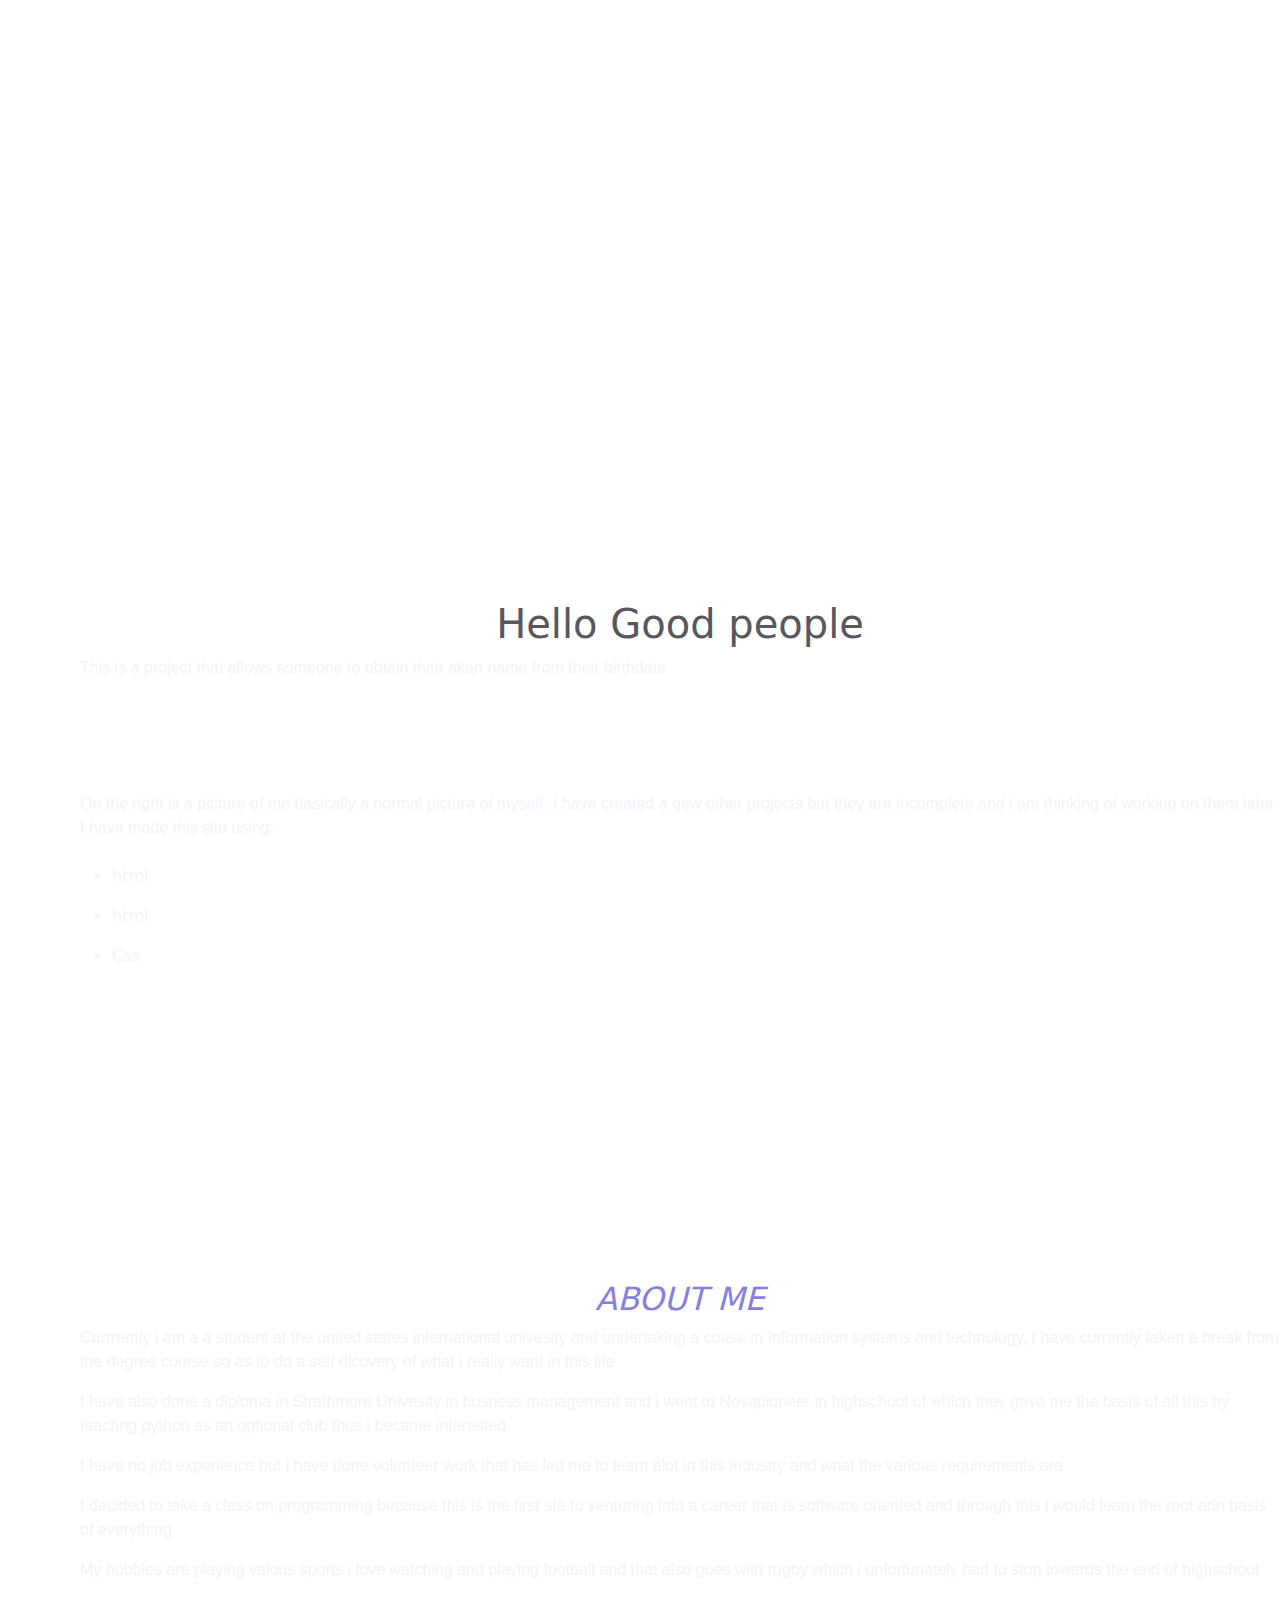
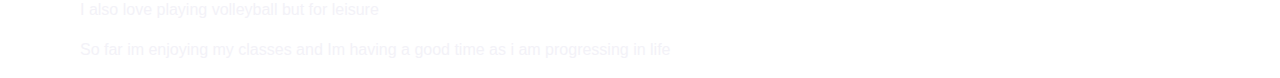
==== akaj.html @ f852f684 "add first files" ====
<!DOCTYPE html>
<html>
  <head>
    <title>AKAN NAME</title>

   
    <link rel="stylesheet" href="akaj.css">

    <link rel="stylesheet" type="text/css" href="css/bootstrap.css">

    <style>
    
       
        </style>
        </head>
        <body>

         
        </body>
    
    
  </head>
 
  <body>
    <div style = "position:absolute; left:80px; top:600px">
    <h1>Hello Good people</h1>
    
    <p>This is a project that allows someone to obtain their akan name from their birthdate </p>
    
    <br>
    <br>  
    <br>
    <br>
  
  
  <p2>On the right is a picture of me basically a normal picture of myself.</p2>

  <p2>I have created a gew other projects but they are incomplete and i am thinking of working on them later </p2>

<br> 
  <p> I have made this site using:</p>
  <ul>
    <li>html</li>
    <li>html </li>
    <li>Css</li>
    
  </ul>

<br>
<br>
<br>
<br>
<br>
<br>
<br>
<br>
<br>
<br>
<br>
<br>

    <h2>ABOUT ME</h2>
  

  <p> Currrently i am a a student at the united states international univesity and undertaking a couse in Information systems and technology, I have currently taken a break from the degree course so as to do a self dicovery of what i really want in this life</p>
  <p>I have also done a diploma in Strathmore Univesity in busness management and i went to Novapioneer in highschool of which they gave me the basis of all this by teachng python as an optional club thus i became interested. </p>
  <p>I have no job experience but i have done volunteer work that has led me to learn alot in this industry and what the various requirements are</p>
  <p>I decided to take a class on programming because this is the first ste to venturing into a career that is software oriented and through this i would learn the root adn basis of everything</p>
  <p> My hobbies are playing vaious sports i love watching and playing football and that also goes with rugby which i unfortunately had to  stop towards the end of highschool</p>
  <p> I also love playing volleyball but for leisure </p>
  <p>So far im enjoying my classes and Im having a good time as i am progressing in life</p>
  
</body>
</div>   
    
  
</html>
---- akaj.css ----
#wrapperHeader{
    position: relative;
    background-image:url(images/header.png);
  }
  
  #header{
    left: 50%;
    margin-left: -500px;
    background:url(images/logo.png) no-repeat;
    width:1000px;
    height:200px;
  }
  body {
    background-color: rgb(15, 15, 15);
  }
   
  h1 {
  
    color: rgb(87, 87, 94);
    text-align: center;
  }
  h2 {
    color: rgb(134, 127, 224);
    font-style: italic;
    text-align: center;
  }
  p {
    font-family: sans-serif;
    color: rgb(243, 242, 248);
  }
  
  p2 {
    font-family: sans-serif;
    color: rgb(243, 242, 248);
  }
  ul {
    line-height: 40px;
    color: rgb(243, 242, 248);

  }
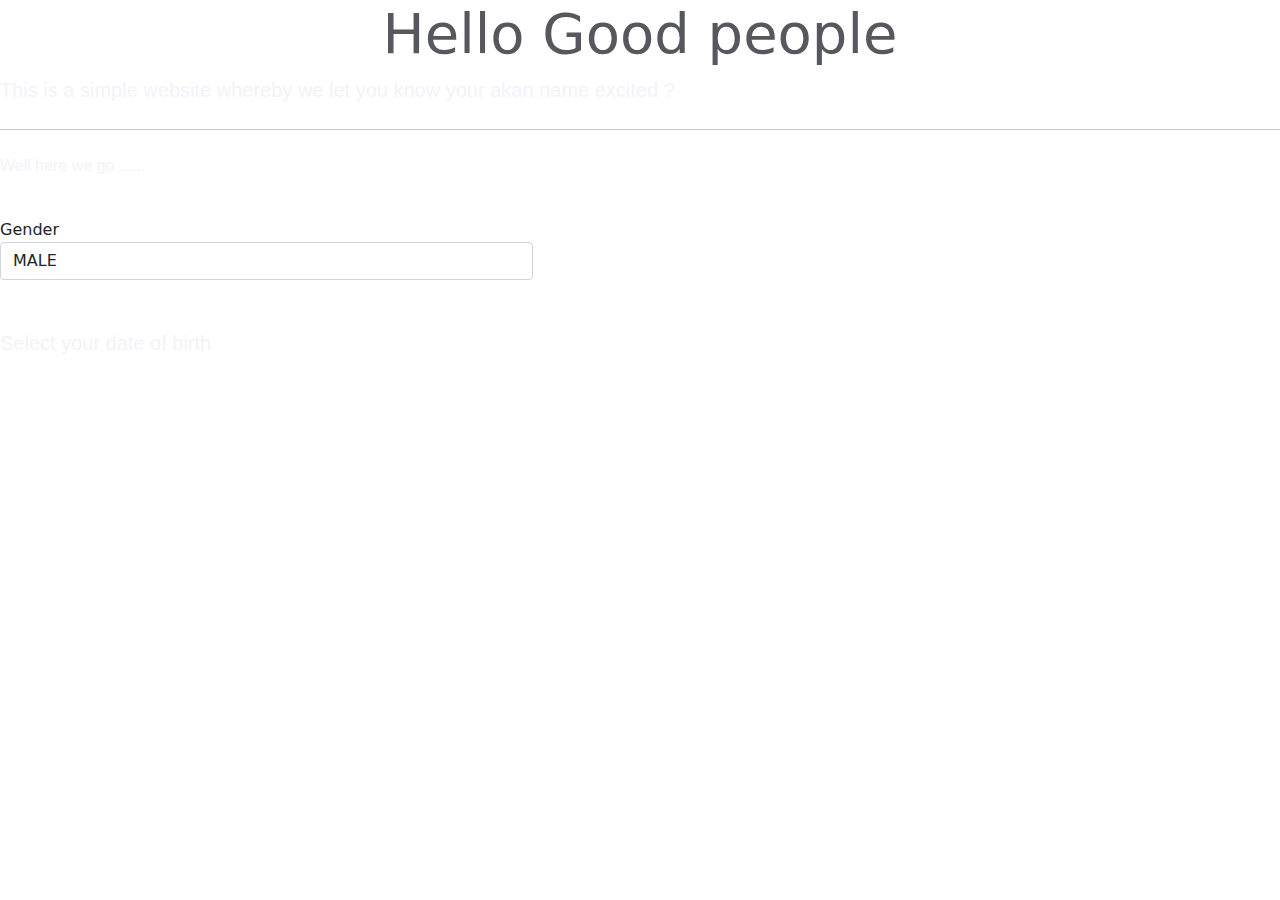
==== commit a5a1c159: "select date of birth" ====
--- a/akaj.html
+++ b/akaj.html
@@ -1,12 +1,13 @@
 <!DOCTYPE html>
 <html>
   <head>
-    <title>AKAN NAME</title>
+    <title>AKAN</title>
 
    
     <link rel="stylesheet" href="akaj.css">
 
     <link rel="stylesheet" type="text/css" href="css/bootstrap.css">
+    
 
     <style>
     
@@ -22,54 +23,36 @@
   </head>
  
   <body>
-    <div style = "position:absolute; left:80px; top:600px">
-    <h1>Hello Good people</h1>
+    <div class="jumbotron">
+      <h1 class="display-4">Hello Good people</h1>
+      <p class="lead">This is a simple website whereby we let you know your akan name excited ?</p>
+      <hr class="my-4">
+      <p>Well here we go ......</p>
+      <br>
+
+    </div>
+    <div class="form-group col-md-5">
+      <label for="inputState">Gender</label>
+      <select id="inputState" class="form-control">
+        
+        <option>MALE</option>
+        <option>FEMALE</option>
+      </select>
+      </div>
+
+      <br>
+      <br>
+      <p class="lead">Select your date of birth</p>
     
-    <p>This is a project that allows someone to obtain their akan name from their birthdate </p>
+     
+    </ul>
+  </div>
+</div>
+
     
-    <br>
-    <br>  
-    <br>
-    <br>
-  
-  
-  <p2>On the right is a picture of me basically a normal picture of myself.</p2>
 
-  <p2>I have created a gew other projects but they are incomplete and i am thinking of working on them later </p2>
-
-<br> 
-  <p> I have made this site using:</p>
-  <ul>
-    <li>html</li>
-    <li>html </li>
-    <li>Css</li>
-    
-  </ul>
-
-<br>
-<br>
-<br>
-<br>
-<br>
-<br>
-<br>
-<br>
-<br>
-<br>
-<br>
-<br>
-
-    <h2>ABOUT ME</h2>
-  
-
-  <p> Currrently i am a a student at the united states international univesity and undertaking a couse in Information systems and technology, I have currently taken a break from the degree course so as to do a self dicovery of what i really want in this life</p>
-  <p>I have also done a diploma in Strathmore Univesity in busness management and i went to Novapioneer in highschool of which they gave me the basis of all this by teachng python as an optional club thus i became interested. </p>
-  <p>I have no job experience but i have done volunteer work that has led me to learn alot in this industry and what the various requirements are</p>
-  <p>I decided to take a class on programming because this is the first ste to venturing into a career that is software oriented and through this i would learn the root adn basis of everything</p>
-  <p> My hobbies are playing vaious sports i love watching and playing football and that also goes with rugby which i unfortunately had to  stop towards the end of highschool</p>
-  <p> I also love playing volleyball but for leisure </p>
-  <p>So far im enjoying my classes and Im having a good time as i am progressing in life</p>
-  
+<link rel="stylesheet" type="text/css" href="akaj.js">
+<link rel="stylesheet" type="text/css" href="js/bootstrap.bundle.js">
 </body>
 </div>   
     
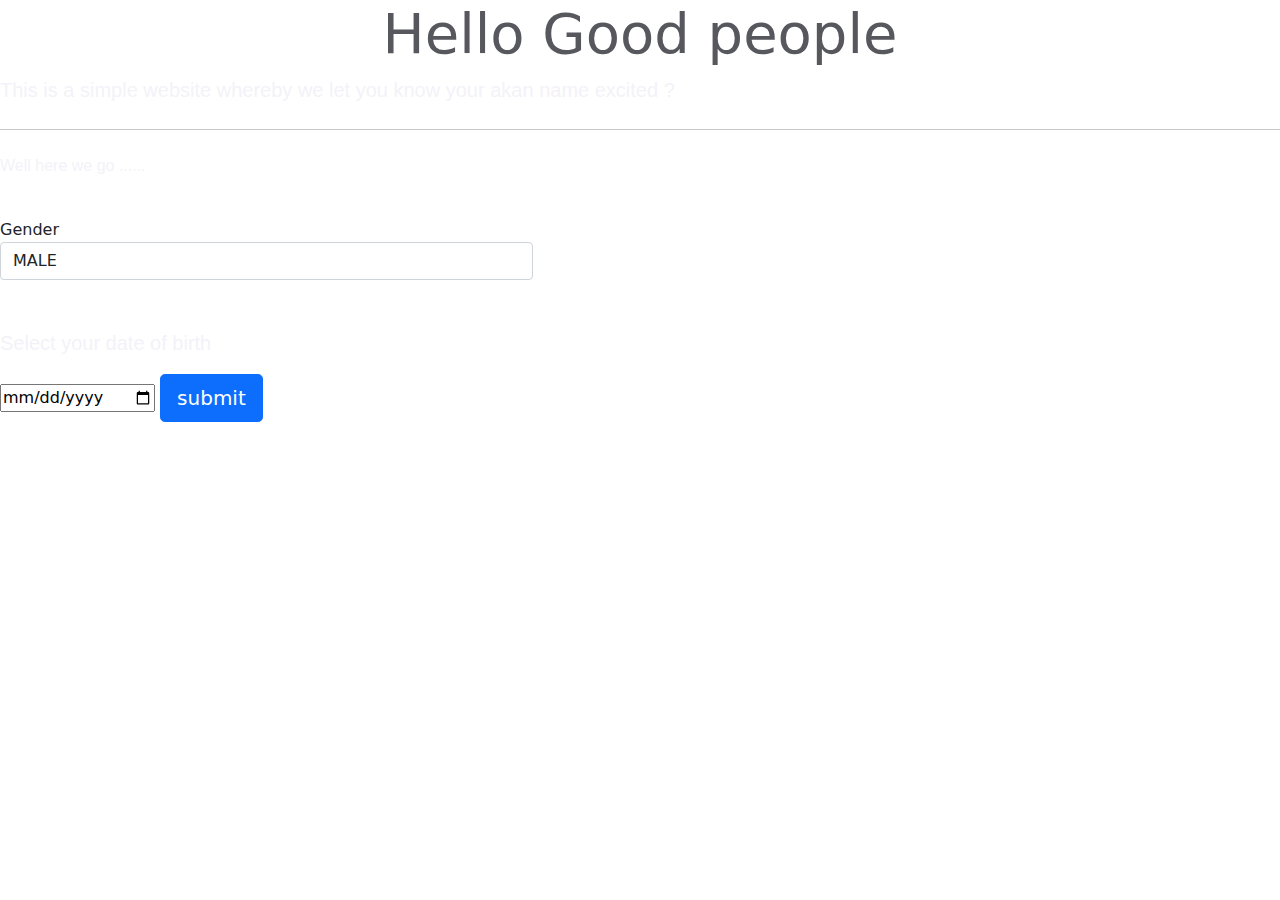
==== commit b299986d: "code button" ====
--- a/akaj.html
+++ b/akaj.html
@@ -31,6 +31,7 @@
       <br>
 
     </div>
+    <form name ="formid">
     <div class="form-group col-md-5">
       <label for="inputState">Gender</label>
       <select id="inputState" class="form-control">
@@ -43,8 +44,9 @@
       <br>
       <br>
       <p class="lead">Select your date of birth</p>
-    
-     
+      <input type="date"> 
+      <button type="button" class="btn btn-primary btn-lg">submit</button>
+    </form>
     </ul>
   </div>
 </div>
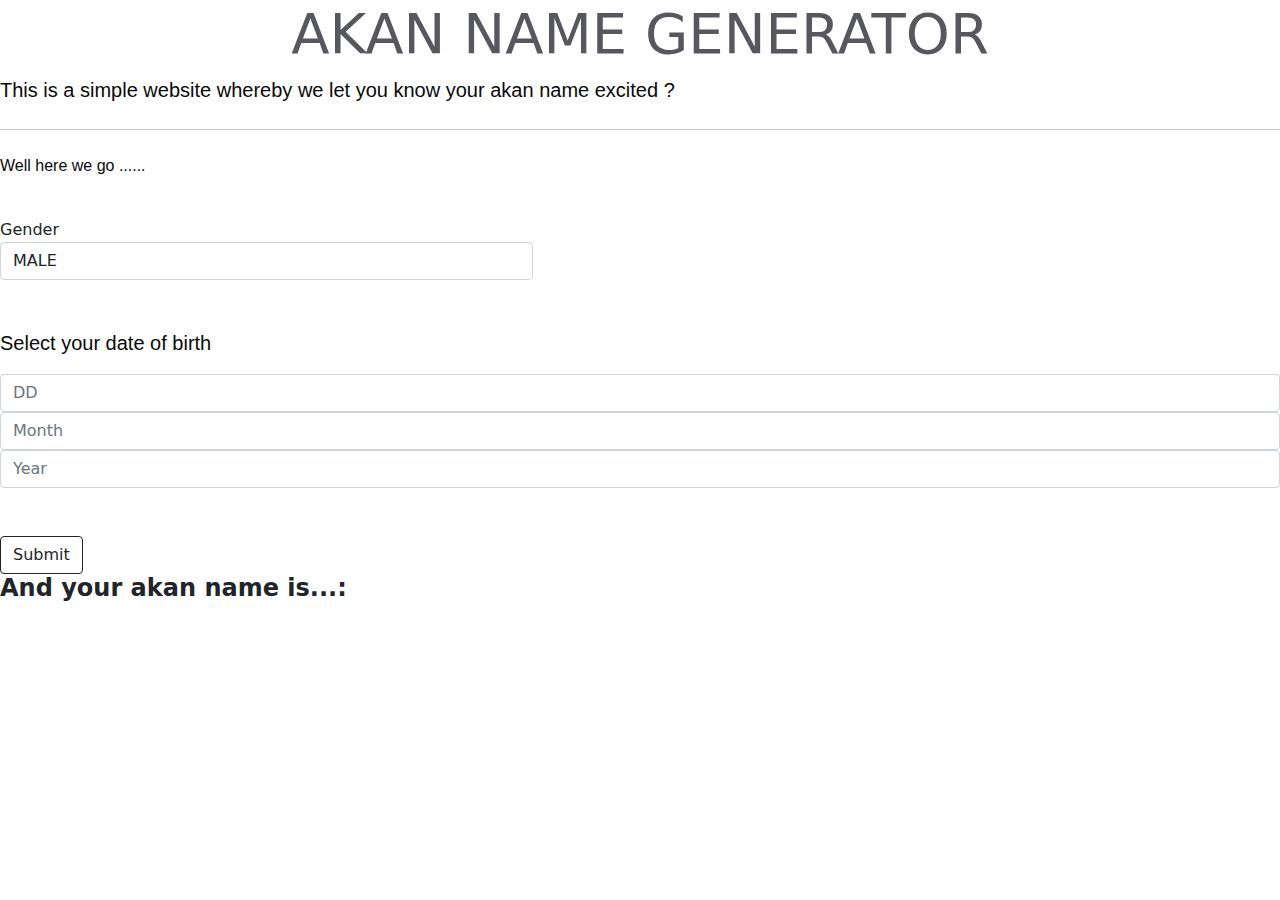
==== commit 7ab63f9e: "indentation" ====
--- a/akaj.html
+++ b/akaj.html
@@ -1,62 +1,72 @@
 <!DOCTYPE html>
 <html>
+
   <head>
     <title>AKAN</title>
 
-   
+
     <link rel="stylesheet" href="akaj.css">
 
     <link rel="stylesheet" type="text/css" href="css/bootstrap.css">
-    
+
 
     <style>
-    
-       
-        </style>
-        </head>
-        <body>
 
-         
-        </body>
-    
-    
+
+    </style>
   </head>
- 
+
+  <body>
+
+
+  </body>
+
+
+  </head>
+
   <body>
     <div class="jumbotron">
-      <h1 class="display-4">Hello Good people</h1>
+      <h1 class="display-4">AKAN NAME GENERATOR</h1>
       <p class="lead">This is a simple website whereby we let you know your akan name excited ?</p>
       <hr class="my-4">
       <p>Well here we go ......</p>
       <br>
 
     </div>
-    <form name ="formid">
-    <div class="form-group col-md-5">
-      <label for="inputState">Gender</label>
-      <select id="inputState" class="form-control">
-        
-        <option>MALE</option>
-        <option>FEMALE</option>
-      </select>
+    <form name="formid">
+      <div class="form-group col-md-5">
+        <label for="inputState">Gender</label>
+        <select id="inputState" class="form-control">
+
+          <option>MALE</option>
+          <option>FEMALE</option>
+        </select>
       </div>
 
       <br>
       <br>
       <p class="lead">Select your date of birth</p>
-      <input type="date"> 
-      <button type="button" class="btn btn-primary btn-lg">submit</button>
-    </form>
-    </ul>
+
+      <form action="#" onsubmit="ObtainName()">
+        <input class="form-control" type="NBR" min="1" max="31" name="day" placeholder="DD" required />
+        <input class="form-control" type="number" min="1" max="12" name="month" placeholder="Month" required />
+        <input class="form-control" type="number" min="1920" max="2019" name="year" placeholder="Year" required />
+
+        <br>
+        <br>
+        <button type="button" class="btn btn-outline-dark">Submit</button>
+      </form>
+      </ul>
+      </div>
+      </div>
+
+      <h4 id=display-name><strong>And your akan name is...:</strong></h4>
+      <p id="result"></p>
+
+      <link rel="stylesheet" type="text/css" href="akaj.js">
+      <link rel="stylesheet" type="text/css" href="js/bootstrap.bundle.js">
+  </body>
   </div>
-</div>
 
-    
 
-<link rel="stylesheet" type="text/css" href="akaj.js">
-<link rel="stylesheet" type="text/css" href="js/bootstrap.bundle.js">
-</body>
-</div>   
-    
-  
-</html>+</html>
--- a/akaj.css
+++ b/akaj.css
@@ -1,40 +1,71 @@
-#wrapperHeader{
-    position: relative;
-    background-image:url(images/header.png);
-  }
-  
-  #header{
-    left: 50%;
-    margin-left: -500px;
-    background:url(images/logo.png) no-repeat;
-    width:1000px;
-    height:200px;
-  }
-  body {
-    background-color: rgb(15, 15, 15);
-  }
-   
-  h1 {
-  
-    color: rgb(87, 87, 94);
-    text-align: center;
-  }
-  h2 {
-    color: rgb(134, 127, 224);
-    font-style: italic;
-    text-align: center;
-  }
-  p {
-    font-family: sans-serif;
-    color: rgb(243, 242, 248);
-  }
-  
-  p2 {
-    font-family: sans-serif;
-    color: rgb(243, 242, 248);
-  }
-  ul {
-    line-height: 40px;
-    color: rgb(243, 242, 248);
+#wrapperHeader {
+  position: relative;
+  background-image: url(images/header.png);
+}
 
-  }+#header {
+  left: 50%;
+  margin-left: -500px;
+  background: url(name-is.jpg) no-repeat;
+  width: 1000px;
+  height: 200px;
+}
+
+body {
+  background-color: rgb(236, 232, 232);
+}
+
+h1 {
+
+  color: rgb(87, 87, 94);
+  text-align: center;
+}
+
+h2 {
+  color: rgb(134, 127, 224);
+  font-style: italic;
+  text-align: center;
+}
+
+p {
+  font-family: sans-serif;
+  color: rgb(9, 9, 10);
+}
+
+p1 {
+  font-family: sans-serif;
+  color: rgb(9, 9, 10);
+  font-size: 36px;
+
+}
+
+p2 {
+  font-family: sans-serif;
+  color: rgb(2, 2, 2);
+}
+
+ul {
+  line-height: 40px;
+  color: rgb(7, 7, 7);
+
+
+}
+
+.dropdown {
+  position: relative;
+  display: inline-block;
+}
+
+.dropdown-content {
+  display: none;
+  position: absolute;
+  background-color: #f9f9f9;
+  min-width: 160px;
+  box-shadow: 0px 8px 16px 0px rgba(0, 0, 0, 0.2);
+  padding: 12px 16px;
+  z-index: 1;
+}
+
+.dropdown:hover .dropdown-content {
+  display: block;
+}
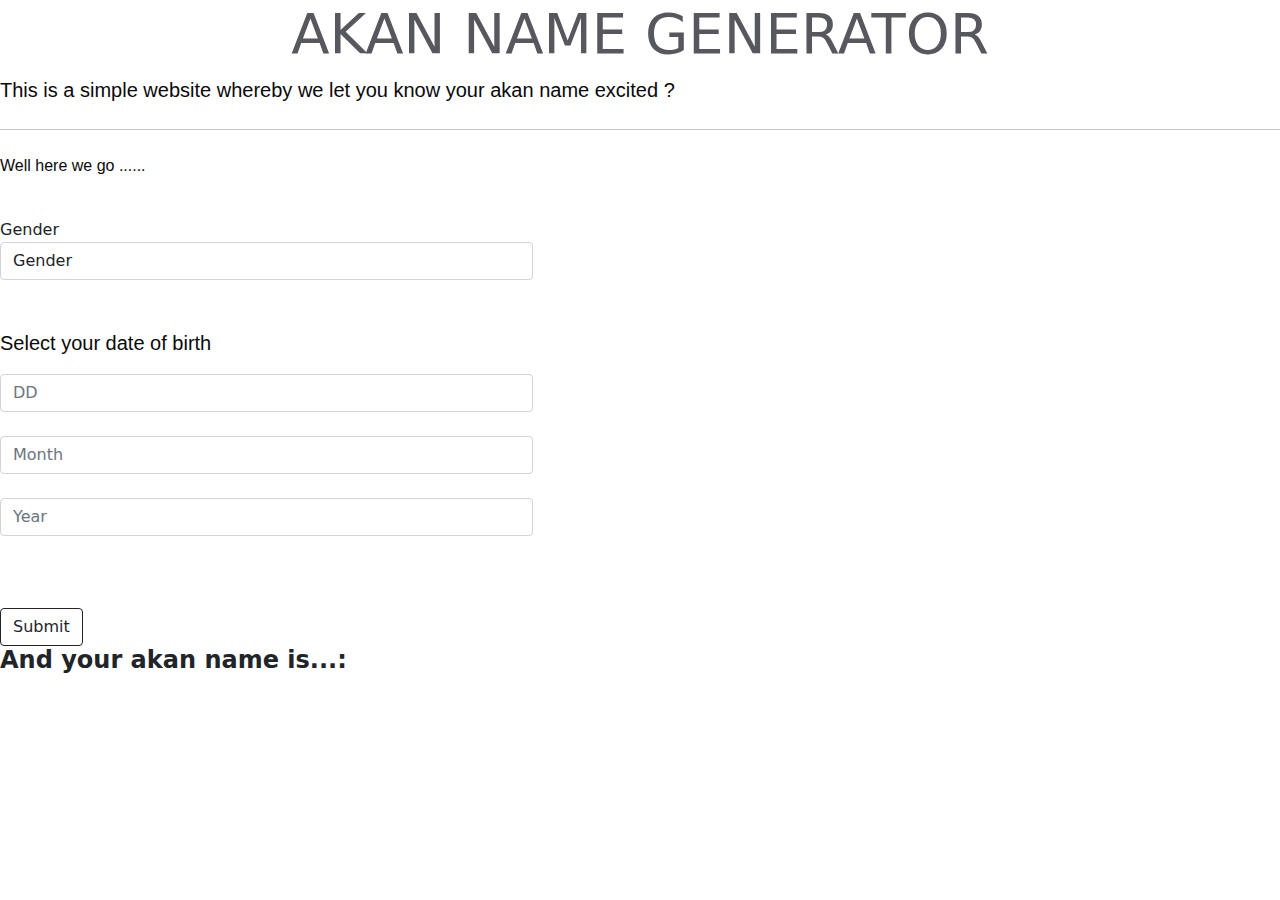
==== commit 6d40c6d4: "add Gender disabled option" ====
--- a/akaj.html
+++ b/akaj.html
@@ -32,41 +32,44 @@
       <p>Well here we go ......</p>
       <br>
 
-    </div>
+    
     <form name="formid">
       <div class="form-group col-md-5">
         <label for="inputState">Gender</label>
         <select id="inputState" class="form-control">
-
+          
+          <option disabled selected>Gender</option>
           <option>MALE</option>
           <option>FEMALE</option>
         </select>
-      </div>
+     
 
       <br>
       <br>
       <p class="lead">Select your date of birth</p>
 
       <form action="#" onsubmit="ObtainName()">
-        <input class="form-control" type="NBR" min="1" max="31" name="day" placeholder="DD" required />
+        <input class="form-control" type="number" min="1" max="31" name="day" placeholder="DD" required />
+        <br>
         <input class="form-control" type="number" min="1" max="12" name="month" placeholder="Month" required />
-        <input class="form-control" type="number" min="1920" max="2019" name="year" placeholder="Year" required />
-
+        <br>
+        <input class="form-control" type="number" min="1920" max="2021" name="year" placeholder="Year" required />
+        <br>
         <br>
         <br>
         <button type="button" class="btn btn-outline-dark">Submit</button>
       </form>
       </ul>
-      </div>
-      </div>
+      
 
-      <h4 id=display-name><strong>And your akan name is...:</strong></h4>
+      <h4 id=display-name><strong>And your akan name is...:</strong></h4> <p id="result"></p>
       <p id="result"></p>
 
-      <link rel="stylesheet" type="text/css" href="akaj.js">
-      <link rel="stylesheet" type="text/css" href="js/bootstrap.bundle.js">
+     
   </body>
+  </div> 
   </div>
-
-
+  </div>
+  <script src="akaj.js"></script>
+  <script src="js/bootstrap.bundle.js"></script>
 </html>
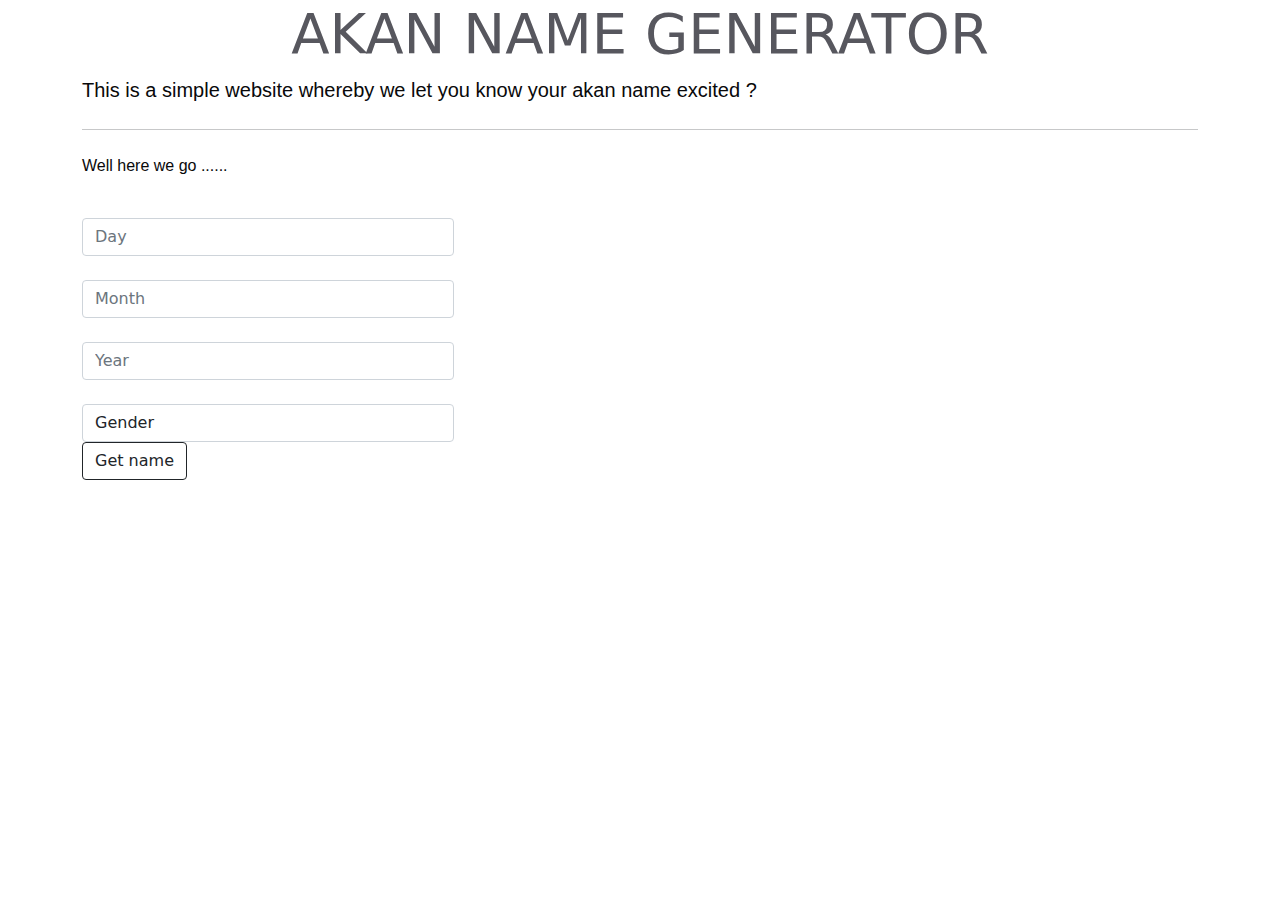
==== commit 6610f190: "add functionality to html" ====
--- a/akaj.html
+++ b/akaj.html
@@ -1,75 +1,42 @@
 <!DOCTYPE html>
 <html>
-
-  <head>
-    <title>AKAN</title>
-
+  <head><title>Akan Name Generator</title>
 
     <link rel="stylesheet" href="akaj.css">
 
     <link rel="stylesheet" type="text/css" href="css/bootstrap.css">
 
+</head>
 
-    <style>
+<body>
+  <div class="container">
+    <div class="jumbotron">
+        <h1 class="display-4">AKAN NAME GENERATOR</h1>
+        <p class="lead">This is a simple website whereby we let you know your akan name excited ?</p>
+        <hr class="my-4">
+        <p>Well here we go ......</p>
+        <br>
+      <div class="col-md-4">
+        <form action="#" onsubmit="deriveName()">
+          <input class="form-control" type="number" min="1" max="31" name="day" placeholder="Day" required />
+          <br>
+          <input class="form-control" type="number" min="1" max="12" name="month" placeholder="Month" required />
+          <br>
+          <input class="form-control" type="number" min="1920" max="2019" name="year" placeholder="Year" required />
+          <br>
+          <select class="form-control" id="gender" name="gender">
+            <option disabled selected>Gender</option>
+            <option>Male</option>
+            <option>Female</option>
+          </select>
+          <button class="btn btn-block btn-outline-dark" type="submit">
+            Get name
+          </button>
+        </form>
+      </div>
+    </div>
+  </div>
+</body>
+<script src="akaj.js"></script>
 
-
-    </style>
-  </head>
-
-  <body>
-
-
-  </body>
-
-
-  </head>
-
-  <body>
-    <div class="jumbotron">
-      <h1 class="display-4">AKAN NAME GENERATOR</h1>
-      <p class="lead">This is a simple website whereby we let you know your akan name excited ?</p>
-      <hr class="my-4">
-      <p>Well here we go ......</p>
-      <br>
-
-    
-    <form name="formid">
-      <div class="form-group col-md-5">
-        <label for="inputState">Gender</label>
-        <select id="inputState" class="form-control">
-          
-          <option disabled selected>Gender</option>
-          <option>MALE</option>
-          <option>FEMALE</option>
-        </select>
-     
-
-      <br>
-      <br>
-      <p class="lead">Select your date of birth</p>
-
-      <form action="#" onsubmit="ObtainName()">
-        <input class="form-control" type="number" min="1" max="31" name="day" placeholder="DD" required />
-        <br>
-        <input class="form-control" type="number" min="1" max="12" name="month" placeholder="Month" required />
-        <br>
-        <input class="form-control" type="number" min="1920" max="2021" name="year" placeholder="Year" required />
-        <br>
-        <br>
-        <br>
-        <button type="button" class="btn btn-outline-dark">Submit</button>
-      </form>
-      </ul>
-      
-
-      <h4 id=display-name><strong>And your akan name is...:</strong></h4> <p id="result"></p>
-      <p id="result"></p>
-
-     
-  </body>
-  </div> 
-  </div>
-  </div>
-  <script src="akaj.js"></script>
-  <script src="js/bootstrap.bundle.js"></script>
 </html>
